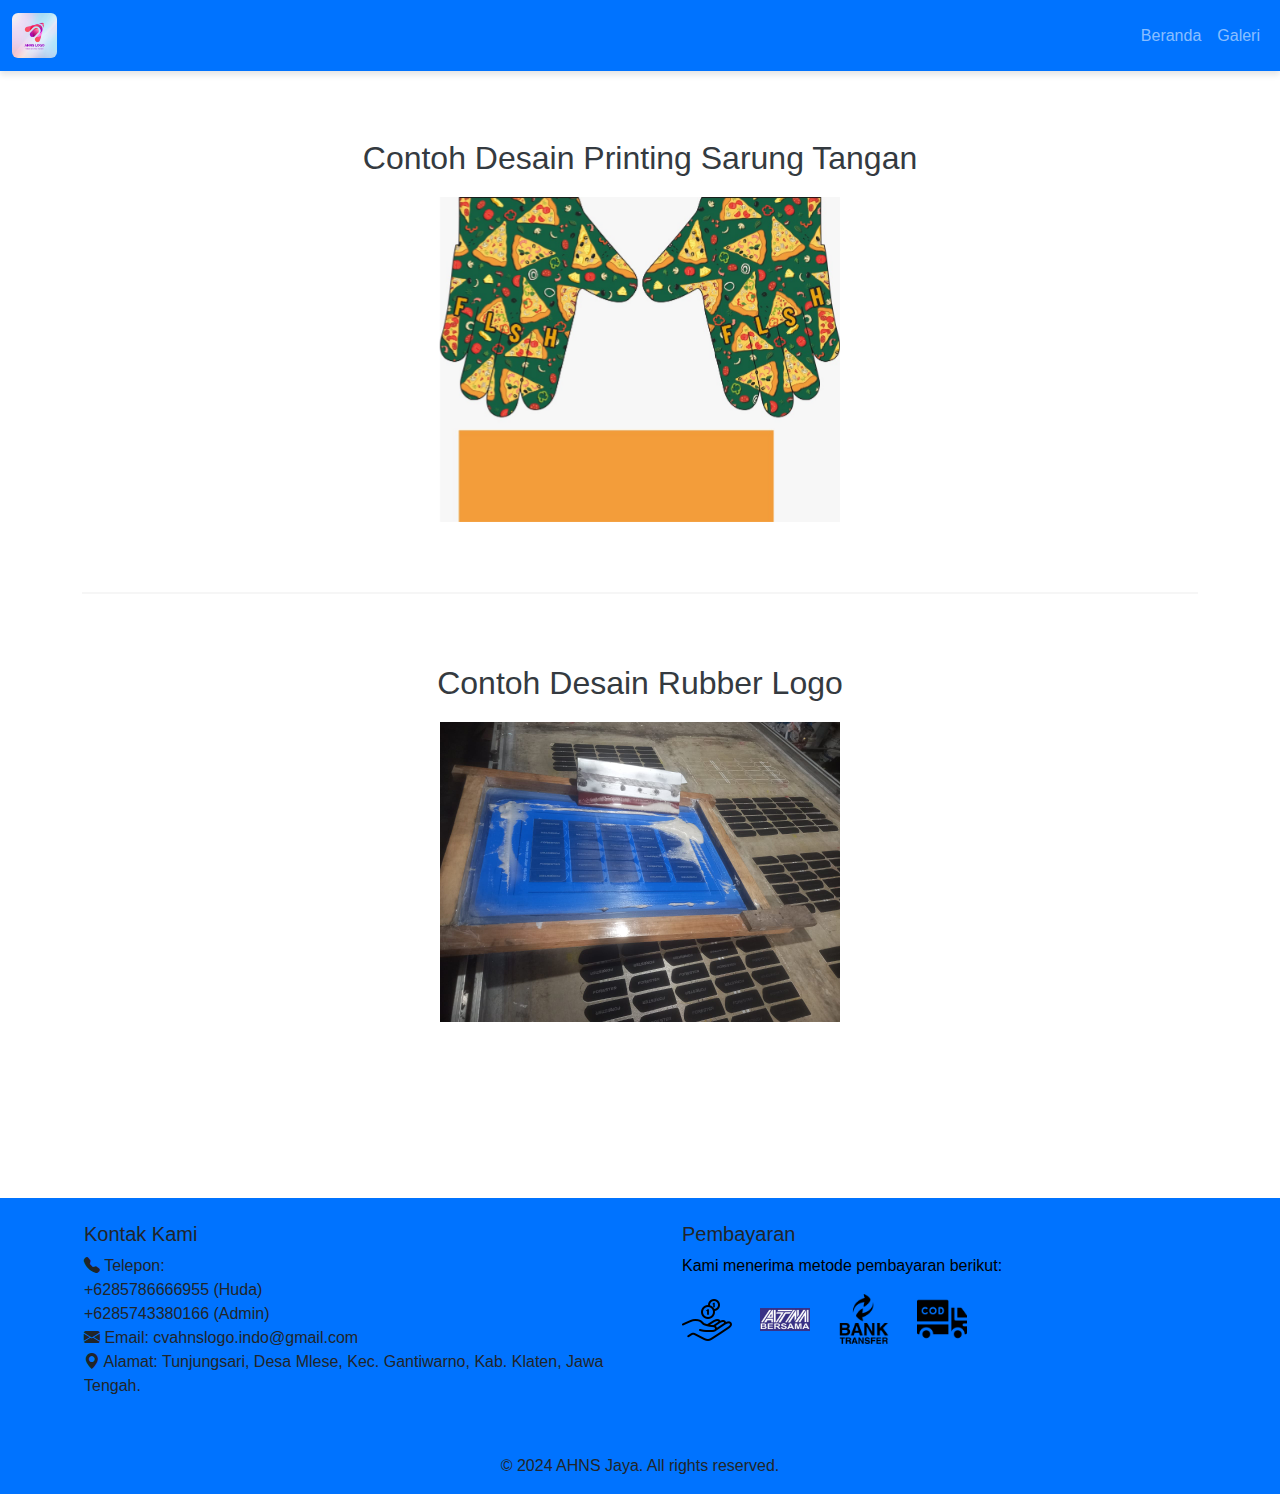
==== galeri.html @ cedeadb8 "first commit" ====
<!DOCTYPE html>
<html lang="en">
<head>
    <meta charset="UTF-8">
    <meta name="viewport" content="width=device-width, initial-scale=1.0">
    <link href="https://cdn.jsdelivr.net/npm/bootstrap@5.3.3/dist/css/bootstrap.min.css" rel="stylesheet">
    <script src="https://cdn.jsdelivr.net/npm/bootstrap@5.3.3/dist/js/bootstrap.bundle.min.js"></script>
    <link rel="stylesheet" type="text/css" href="assets/style.css">
    <link rel="icon" href="assets/logo.jpg" type="image/gif">

    <title>Galeri</title>
    <style>
        

        .card-img-top {
            width: 100%;
            height: 200px;
            object-fit: contain;
        }

        .p1 {
            color: black;
        }

        .umkm-container {
            margin-bottom: 50px;
            background: rgba(255, 255, 255, 0.5);
            /* Memberikan background putih dengan transparansi */
            padding: 20px;
            border-radius: 10px;
        }

        .carousel-item img,
        .carousel-item video {
            width: 500px;
            height: auto;
            margin: 0 auto;
        }

        .text {
            color: #000;
            font-size: 18px;
            padding: 8px 12px;
            text-align: center;
        }

        hr {
            margin: 50px 0;
            border: 1px solid #ddd;
        }

        table {
            width: 100%;
            border-collapse: collapse;
        }

        table td {
            padding: 8px;
            vertical-align: top;
        }

        table td:nth-child(1) {
            width: 30%;
            font-weight: bold;
        }

        table td:nth-child(2) {
            width: 70%;
        }
    </style>
</head>
<body>
    <nav class="navbar navbar-expand-lg navbar-dark">
        <div class="container-fluid">
            <a class="navbar-brand" href="">
                <img src="assets/logo.jpg" alt="Logo" class="rounded" style="width:45px;">
            </a>
            <button class="navbar-toggler" type="button" data-bs-toggle="collapse" data-bs-target="#navbarNav" aria-controls="navbarNav" aria-expanded="false" aria-label="Toggle navigation">
                <span class="navbar-toggler-icon"></span>
            </button>
            <div class="collapse navbar-collapse" id="navbarNav">
                <ul class="navbar-nav ms-auto">
                    <li class="nav-item">
                        <a class="nav-link" href="/index.html">Beranda</a>
                    </li>
                    <li class="nav-item">
                        <a class="nav-link" aria-current="page" href="/galeri.html">Galeri</a>
                    </li>
                </ul>
            </div>
        </div>
    </nav>
    <div class="container mt-5">
        <div class="umkm-container bg mb-5">
            <h2 class="text-center">Contoh Desain Printing Sarung Tangan</h2>
    
            <div id="umkm1" class="carousel slide" data-bs-ride="carousel">
                <div class="carousel-inner">
                    <div class="carousel-item active">
                        <img src="/assets/sarung1.jpg" class="d-block card-img-top" alt="" style="max-width: 400px; height: auto;">
                    </div>
                    <div class="carousel-item">
                        <img src="/assets/sarung2.jpg" class="d-block card-img-top" alt="" style="max-width: 400px; height: auto;">
                    </div>
                    <div class="carousel-item">
                        <img src="/assets/sarung3.jpg" class="d-block card-img-top" alt="" style="max-width: 400px; height: auto;">
                    </div>
                    <div class="carousel-item">
                        <img src="/assets/sarung4.jpg" class="d-block card-img-top" alt="" style="max-width: 400px; height: auto;">
                    </div>
                    <div class="carousel-item">
                        <img src="/assets/sarung5.jpg" class="d-block card-img-top" alt="" style="max-width: 400px; height: auto;">
                    </div>
                    <div class="carousel-item ">
                        <img src="/assets/sarung6.jpg" class="d-block card-img-top" alt="" style="max-width: 400px; height: auto;">
                    </div>
                    <div class="carousel-item">
                        <img src="/assets/sarung7.jpg" class="d-block card-img-top" alt="" style="max-width: 400px; height: auto;">
                    </div>
                    <div class="carousel-item">
                        <img src="/assets/sarung8.jpg" class="d-block card-img-top" alt="" style="max-width: 400px; height: auto;">
                    </div>
                    <div class="carousel-item">
                        <img src="/assets/sarung9.jpg" class="d-block card-img-top" alt="" style="max-width: 400px; height: auto;">
                    </div>
                    <div class="carousel-item">
                        <img src="/assets/sarung10.jpg" class="d-block card-img-top" alt="" style="max-width: 400px; height: auto;">
                    </div>
                    <div class="carousel-item">
                        <img src="/assets/sarung11.jpg" class="d-block card-img-top" alt="" style="max-width: 400px; height: auto;">
                    </div>
                    <div class="carousel-item">
                        <img src="/assets/sarung12.jpg" class="d-block card-img-top" alt="" style="max-width: 400px; height: auto;">
                    </div>
                    <div class="carousel-item">
                        <img src="/assets/sarung13.jpg" class="d-block card-img-top" alt="" style="max-width: 400px; height: auto;">
                    </div>
                </div>
                <button class="carousel-control-prev" type="button" data-bs-target="#umkm1" data-bs-slide="prev">
                    <span class="carousel-control-prev-icon" aria-hidden="true"></span>
                    <span class="visually-hidden">Previous</span>
                </button>
                <button class="carousel-control-next" type="button" data-bs-target="#umkm1" data-bs-slide="next">
                    <span class="carousel-control-next-icon" aria-hidden="true"></span>
                    <span class="visually-hidden">Next</span>
                </button>
            </div>
        
    
       
    </div>

    <hr>

    <div class="umkm-container mb-5">
        <h2 class="text-center">Contoh Desain Rubber Logo</h2>

        <div id="umkm2" class="carousel slide" data-bs-ride="carousel">
            <div class="carousel-inner">
                <div class="carousel-item active">
                    <img src="/assets/desain1.jpg" class="d-block w-50 card-img-top" alt="" style="max-width: 400px; height: auto;">
                </div>
                <div class="carousel-item">
                    <img src="/assets/desain2.jpg" class="d-block w-50 card-img-top" alt="" style="max-width: 400px; height: auto;">
                </div>
                <div class="carousel-item">
                    <img src="/assets/desain3.jpg" class="d-block w-50 card-img-top" alt="" style="max-width: 400px; height: auto;">
                </div>
                <div class="carousel-item">
                    <img src="/assets/desain4.jpg" class="d-block w-50 card-img-top" alt="" style="max-width: 400px; height: auto;">
                </div>
                <div class="carousel-item">
                    <img src="/assets/desain5.jpg" class="d-block w-50 card-img-top" alt="" style="max-width: 400px; height: auto;">
                </div>
                <div class="carousel-item">
                    <img src="/assets/desain6.jpg" class="d-block w-50 card-img-top" alt="" style="max-width: 400px; height: auto;">
                </div>
                
            </div>
            <button class="carousel-control-prev" type="button" data-bs-target="#umkm2" data-bs-slide="prev">
                <span class="carousel-control-prev-icon" aria-hidden="true"></span>
                <span class="visually-hidden">Previous</span>
            </button>
            <button class="carousel-control-next" type="button" data-bs-target="#umkm2" data-bs-slide="next">
                <span class="carousel-control-next-icon" aria-hidden="true"></span>
                <span class="visually-hidden">Next</span>
            </button>
        </div>

    </div>
</div>
    <!-- Footer Section -->
    <div class="mt-5 p-4" style="background-color: #0073ff;">
        <div class="ms-5 row">
            <!-- Kontak Kami -->
            <div class="col-md-6">
                <h5>Kontak Kami</h5>
                <ul class="list-unstyled">
                    <li><i class="bi bi-telephone-fill"></i> Telepon: <li> +6285786666955 (Huda)</li> <li> +6285743380166 (Admin)</li>
                    <li><i class="bi bi-envelope-fill"></i> Email: cvahnslogo.indo@gmail.com</li>
                    <li><i class="bi bi-geo-alt-fill"></i> Alamat: Tunjungsari, Desa Mlese, Kec. Gantiwarno, Kab. Klaten, Jawa Tengah.</li>
                </ul>
            </div>
            <!-- Pembayaran -->
            <div class="col-md-6">
                <h5>Pembayaran</h5>
                <p>Kami menerima metode pembayaran berikut:</p>
                <ul class="list-inline">
                    <li class="list-inline-item me-4">
                        <img src="assets/cash.png" alt="Cash" style="width:50px;">
                    </li>
                    <li class="list-inline-item me-4">
                        <img src="assets/atmbersama.png" alt="ATM Bersama" style="width:50px;">
                    </li>
                    <li class="list-inline-item me-4">
                        <img src="assets/tf.png" alt="Transfer" style="width:50px;">
                    </li>
                    <li class="list-inline-item me-4">
                        <img src="assets/cod.png" alt="COD" style="width:50px;">
                    </li>
                </ul>
            </div>
        </div>
    </div>
    <div class="text-center p-3" style="background-color: #0073ff;">
        © 2024 AHNS Jaya. All rights reserved.
    </div>

    <!-- Bootstrap Icons -->
    <link href="https://cdn.jsdelivr.net/npm/bootstrap-icons/font/bootstrap-icons.css" rel="stylesheet">
</body>
</html>
---- assets/style.css ----
body {
    font-family: 'Lucida Sans', 'Lucida Sans Regular', 'Lucida Grande', 'Lucida Sans Unicode', Geneva, Verdana, sans-serif;
    background-image: url('<?= base_url("assets/bg_umkm.jpeg"); ?>');
    /* Pastikan path sesuai dengan lokasi file */
    background-size: cover;
    background-repeat: no-repeat;
    background-attachment: fixed;
}


.card-img-top {
    width: 100%;
    height: 200px;
    object-fit: cover;
}

.card {
    margin: 15px 0;
    box-shadow: 0 4px 8px rgba(0, 0, 0, 0.1);
}

.card-body {
    text-align: center;
}

footer {
    background-color: #6e8e55;
    color: white;
    text-align: center;
    padding: 15px 0;
    position: fixed;
    width: 100%;
    bottom: 0;
}

.container {
    padding-bottom: 60px;
    /* To prevent content from being hidden behind fixed footer */
}

h1,
h2 {
    color: #343a40;
    margin-bottom: 20px;
}

.form-label {
    margin-bottom: 10px;
}

.btn {
    margin-top: 15px;
}

.fixed-bottom {
    position: fixed;
    bottom: 0;
    width: 100%;
}

.add-btn {
    display: block;
    width: fit-content;
    margin: 0 auto 20px auto;
}

.img-fluid {
    border-radius: 15px;
}



/* Menghilangkan margin-top pada hero dan mengatur padding */
.hero {
    padding: 100px 0;
    /* Jarak di atas dan bawah */
    margin: 0;
    /* Menghilangkan margin */
}

.bg-hero {
    /* Ganti dengan gambar yang sesuai */
    background-size: cover;
    background-position: center;
    position: relative;
    padding: 100px 0;
    z-index: 1;
}

.bg-hero::before {
    content: "";
    position: absolute;
    top: 0;
    left: 0;
    right: 0;
    bottom: 0;
    background-image: url('/assets/logo.jpg');
    /* Background gambar ulang di pseudo-elemen */
    background-size: cover;
    background-position: center;
    opacity: 0.5;
    /* Opacity untuk background saja */
    z-index: -1;
}

/* Warna teks tetap terlihat meskipun ada overlay */
h1,
p {
    position: relative;
    z-index: 2;
    color: #000;
    /* Pastikan teks berwarna hitam */
    opacity: 1;
}


.card-img-top {
    transition: transform 0.3s ease;
}

.card-img-top:hover {
    transform: scale(1.1);
}

/* .hero {
    background-size: cover;
    background-position: center;
    color: white;
    text-align: center;
    padding: 100px 0;
} */

.hero h1 {
    font-size: 3em;
    margin-bottom: 20px;
}

.hero p {
    font-size: 1.2em;
}

/* Navbar Styles */
.navbar {
    background-color: #0073ff;
    box-shadow: 0 4px 6px rgba(0, 0, 0, 0.1);
}

.navbar-brand img {
    transition: transform 0.3s ease;
}

.navbar-brand img:hover {
    transform: scale(1.1);
}

.navbar-nav .nav-link {
    font-weight: 500;
    transition: color 0.3s ease;
}

.navbar-nav .nav-link:hover {
    color: #f8f9fa;
}

.navbar-nav .nav-link.active {
    font-weight: 700;
}

.navbar-toggler {
    border: none;
}

.navbar-toggler-icon {
    background-image: url("data:image/svg+xml,%3csvg xmlns='http://www.w3.org/2000/svg' viewBox='0 0 30 30'%3e%3cpath stroke='rgba%28255, 255, 255, 1%29' stroke-width='2' stroke-linecap='round' stroke-miterlimit='10' d='M4 7h22M4 15h22M4 23h22'/%3e%3c/svg%3e");
}
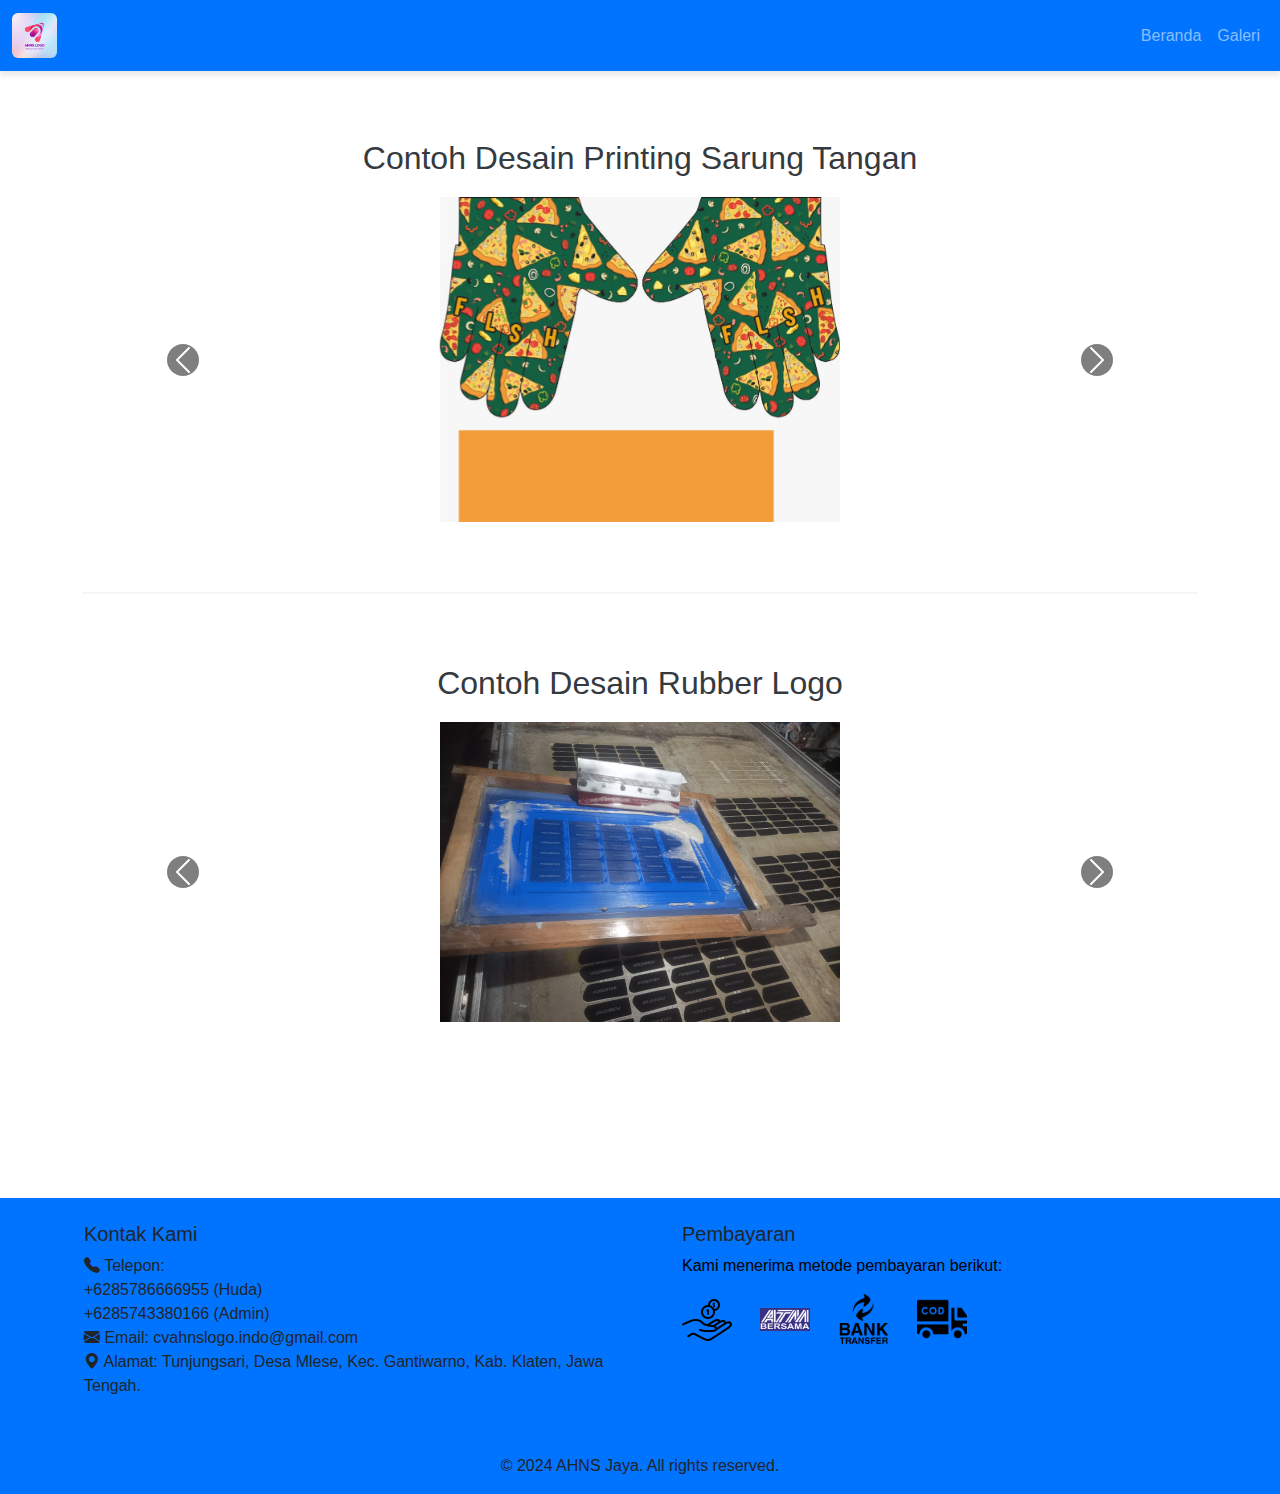
==== commit 4742d8a2: "sa" ====
--- a/galeri.html
+++ b/galeri.html
@@ -8,7 +8,7 @@
     <link rel="stylesheet" type="text/css" href="assets/style.css">
     <link rel="icon" href="assets/logo.jpg" type="image/gif">
 
-    <title>Galeri</title>
+    <title>Galeri - AHNS Jaya Logo</title>
     <style>
         
 
@@ -43,7 +43,11 @@
             padding: 8px 12px;
             text-align: center;
         }
-
+        .carousel-control-prev-icon,
+        .carousel-control-next-icon {
+            background-color: black; /* Mengubah warna menjadi hitam */
+            border-radius: 50%; /* Opsional, untuk membuat bentuknya lebih bulat */
+        }
         hr {
             margin: 50px 0;
             border: 1px solid #ddd;
